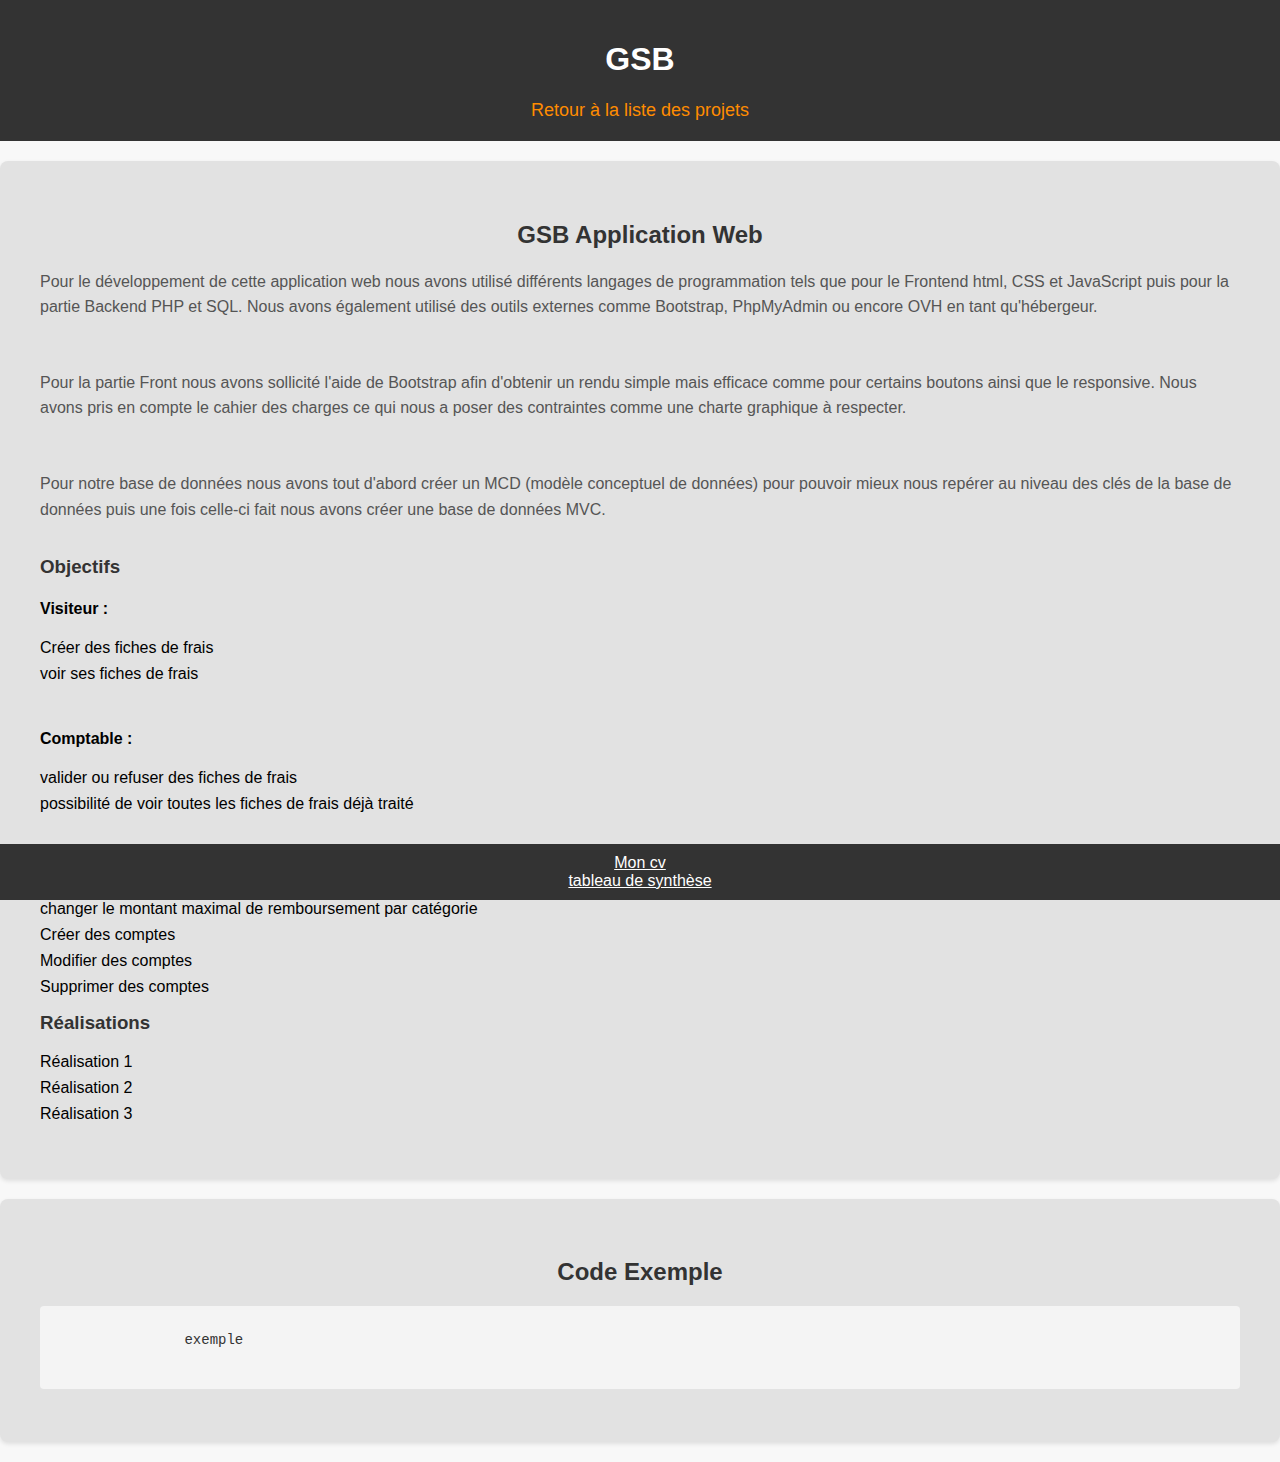
==== projet1.html @ 05eabfc9 "first commit" ====
<!DOCTYPE html>
<html lang="fr">
<head>
    <meta charset="UTF-8">
    <meta name="viewport" content="width=device-width, initial-scale=1.0">
    <title>GSB Project</title>
    <link rel="stylesheet" href="style.css">
</head>
<body>

    <header>
        <h1>GSB</h1>
        <nav>
            <a href="index.html">Retour à la liste des projets</a>
        </nav>
    </header>

    <section id="proj">
        <h2>GSB Application Web</h2>
        <p>Pour le développement de cette application web nous avons utilisé différents langages de programmation tels que pour le Frontend html, CSS et JavaScript puis pour la partie Backend PHP et SQL. Nous avons également utilisé des outils externes comme Bootstrap, PhpMyAdmin ou encore OVH en tant qu'hébergeur.</p><br>
        <p>Pour la partie Front nous avons sollicité l'aide de Bootstrap afin d'obtenir un rendu simple mais efficace comme pour certains boutons ainsi que le responsive. Nous avons pris en compte le cahier des charges ce qui nous a poser des contraintes comme une charte graphique à respecter. </p><br>
        <p>Pour notre base de données nous avons tout d'abord créer un MCD (modèle conceptuel de données) pour pouvoir mieux nous repérer au niveau des clés de la base de données puis une fois celle-ci fait nous avons créer une base de données MVC.</p><br>
        <h3>Objectifs</h3>
        <ul>
            <h4>Visiteur : </h4>
            <li>Créer des fiches de frais</li>
            <li>voir ses fiches de frais</li>
            <br>
            <h4>Comptable : </h4>
            <li>valider ou refuser des fiches de frais</li>
            <li>possibilité de voir toutes les fiches de frais déjà traité </li>
            <br>
            <h4>Administrateur : </h4>
            <li>changer le montant maximal de remboursement par catégorie </li>
            <li>Créer des comptes</li>
            <li>Modifier des comptes</li>
            <li>Supprimer des comptes</li>
        </ul>

        <h3>Réalisations</h3>
        <ul>
            <li>Réalisation 1</li>
            <li>Réalisation 2</li>
            <li>Réalisation 3</li>
        </ul>
    </section>
    <section id="code">
        <h2>Code Exemple</h2>
        <pre>
            <code>
                exemple
            </code>
        </pre>
    </section>

    <footer>
        <a class="link2" href="CV CERQUA Matteo portfolio.pdf" target="_blank">Mon cv</a>
        <a class="link2" href="Tableau de synthèse - Epreuve E4 - BTS SIO 2023 matteo cerqua.xlsx" target="_blank">tableau de synthèse</a>    </footer>

</body>
</html>
---- style.css ----
body {
    font-family: 'Arial', sans-serif;
    margin: 0;
    padding: 0;
    background-color: #f8f8f8;
}

header {
    background-color: #333;
    color: #fff;
    padding: 20px;
    text-align: center;
}
nav ul {
    list-style-type: none;
    padding: 0;
}

nav li {
    display: inline;
    margin: 0 10px;
}

nav a {
    color: #fff;
    text-decoration: none;
    font-size: 18px;
    transition: color 0.3s;
}

nav a:hover {
    color: #ff8c00;
}

h2 {
    color: #333;
    text-align: center;
}

p {
    font-size: 16px;
    line-height: 1.6;
    color: #555;
}

.projet {
    background-color: #FFF;
    padding: 20px;
    margin-bottom: 20px;
    border-radius: 8px;
    box-shadow: 0 2px 4px rgba(0, 0, 0, 0.1);
}

.projet h3 {
    color: #333;
    margin-top: 0;
}

.projet p {
    color: #555;
}

footer {
    background-color: #333;
    color: #fff;
    text-align: center;
    position: fixed;
    bottom: 0;
    width: 100%;
    padding: 10px 0;
    
}

footer p {
    margin: 0;
}

nav a {
    color: #ff8c00;
    text-decoration: none;
}

section {
    padding: 40px;
    margin: 20px 0;
    background-color: #E2E2E2;
    border-radius: 8px;
    box-shadow: 0 2px 4px rgba(0, 0, 0, 0.1);
}

h2 {
    color: #333;
}

h3 {
    color: #333;
    margin-top: 0;
}

p {
    font-size: 16px;
    line-height: 1.6;
    color: #555;
}

ul {
    list-style-type: none;
    padding: 0;
}

ul li {
    margin-bottom: 8px;
}

pre {
    background-color: #f4f4f4;
    padding: 10px;
    border-radius: 4px;
    overflow-x: auto;
}

code {
    font-family: 'Courier New', monospace;
    font-size: 14px;
    color: #333;
}
orm label, form textarea, form input[type="text"], form input[type="email"] {
    display: block;
    margin-bottom: 10px;
    width: 100%;
}

form textarea {
    height: 150px;
}

form input[type="submit"] {
    background-color: #ff8c00;
    color: #fff;
    border: none;
    padding: 10px 20px;
    font-size: 16px;
    cursor: pointer;
    border-radius: 4px;
}

form input[type="submit"]:hover {
    background-color: #ff6f00;
}

#info p {
    font-size: 18px;
    color: #333;
    margin: 10px 0;
}
#compet {
    background-color: #E2E2E2;
    padding: 40px;
    text-align: center;
}

#compet h2 {
    color: #333;
}

#compet ul {
    list-style-type: none;
    padding: 0;
}

#compet li {
    display: inline-block;
    background-color: #fff;
    border: 1px solid #ccc;
    padding: 10px 20px;
    margin: 10px;
    border-radius: 4px;
    font-size: 18px;
}

#compet li:hover {
    background-color: #ff8c00;
    color: #fff;
}

#moi p{
    text-align: center;
}

.link 
{ color: #000000; }

.link2{ 
    color: #ffffff; 
    text-align: center;
    display:block;
}
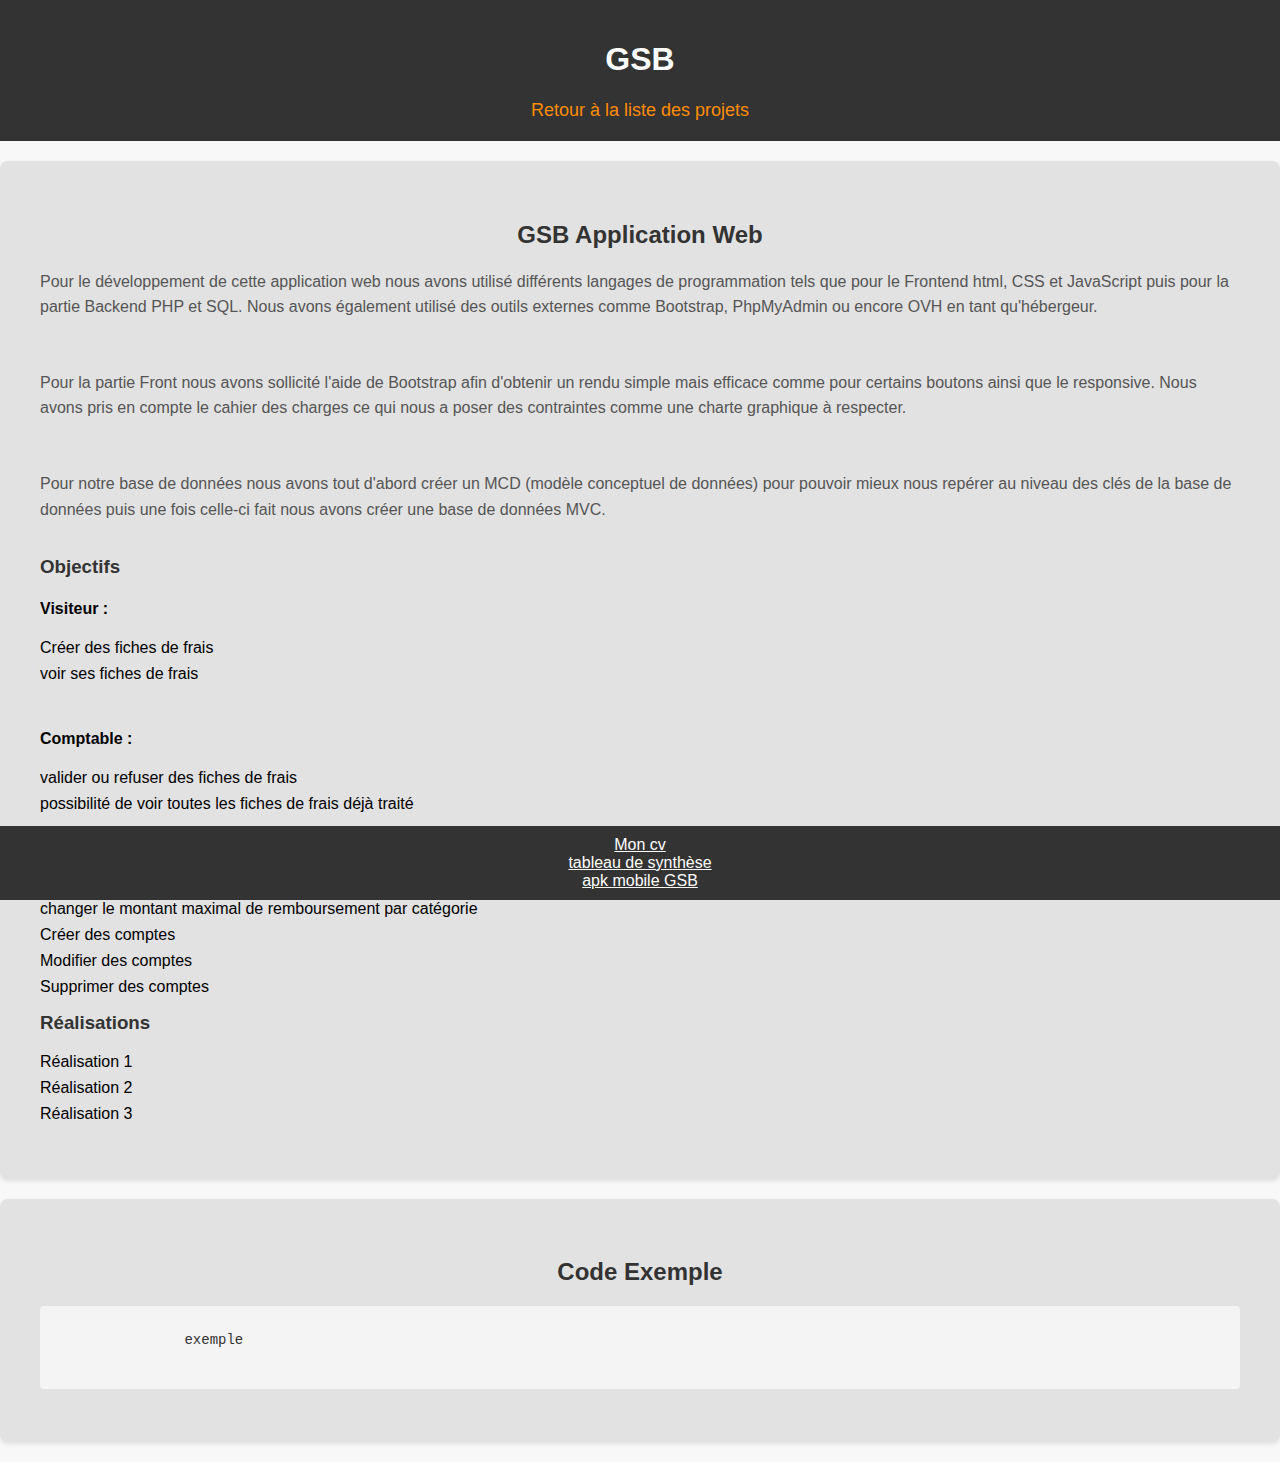
==== commit 8adf7322: "ajout apk GSB" ====
--- a/projet1.html
+++ b/projet1.html
@@ -55,7 +55,9 @@
 
     <footer>
         <a class="link2" href="CV CERQUA Matteo portfolio.pdf" target="_blank">Mon cv</a>
-        <a class="link2" href="Tableau de synthèse - Epreuve E4 - BTS SIO 2023 matteo cerqua.xlsx" target="_blank">tableau de synthèse</a>    </footer>
+        <a class="link2" href="Tableau de synthèse - Epreuve E4 - BTS SIO 2023 matteo cerqua.pdf" target="_blank">tableau de synthèse</a>
+        <a class="link2" href="src/app-debug.apk" target="_blank">apk mobile GSB</a>
+    </footer>
 
 </body>
 </html>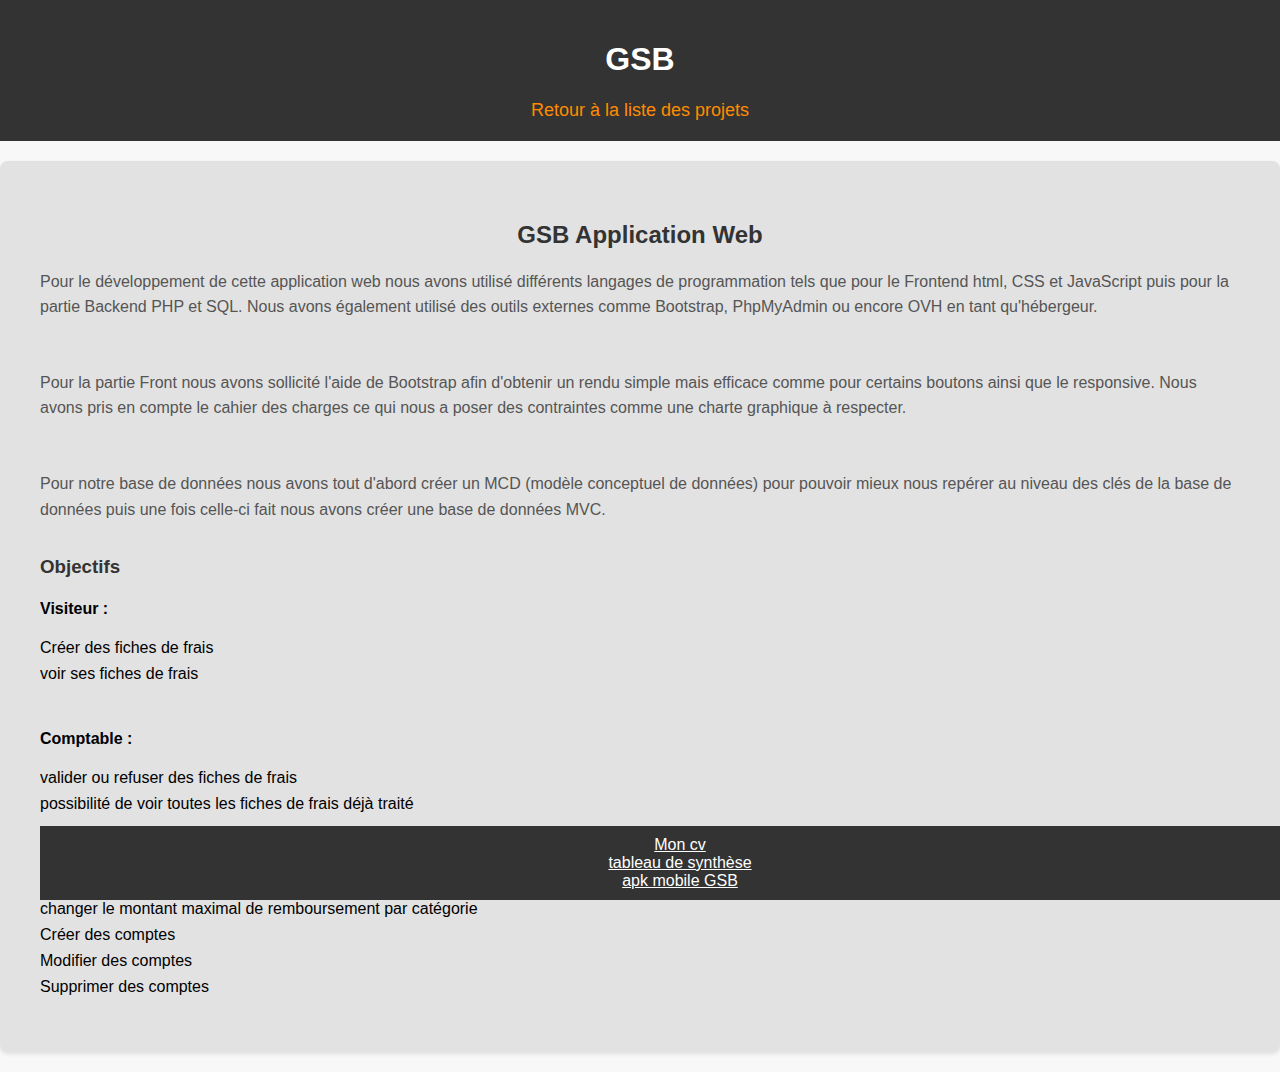
==== commit a58aafeb: "mises à jour du portfolio" ====
--- a/projet1.html
+++ b/projet1.html
@@ -37,24 +37,8 @@
             <li>Supprimer des comptes</li>
         </ul>
 
-        <h3>Réalisations</h3>
-        <ul>
-            <li>Réalisation 1</li>
-            <li>Réalisation 2</li>
-            <li>Réalisation 3</li>
-        </ul>
-    </section>
-    <section id="code">
-        <h2>Code Exemple</h2>
-        <pre>
-            <code>
-                exemple
-            </code>
-        </pre>
-    </section>
-
     <footer>
-        <a class="link2" href="CV CERQUA Matteo portfolio.pdf" target="_blank">Mon cv</a>
+        <a class="link2" href="src/CV CERQUA-Matteo.pdf" target="_blank">Mon cv</a>
         <a class="link2" href="Tableau de synthèse - Epreuve E4 - BTS SIO 2023 matteo cerqua.pdf" target="_blank">tableau de synthèse</a>
         <a class="link2" href="src/app-debug.apk" target="_blank">apk mobile GSB</a>
     </footer>
